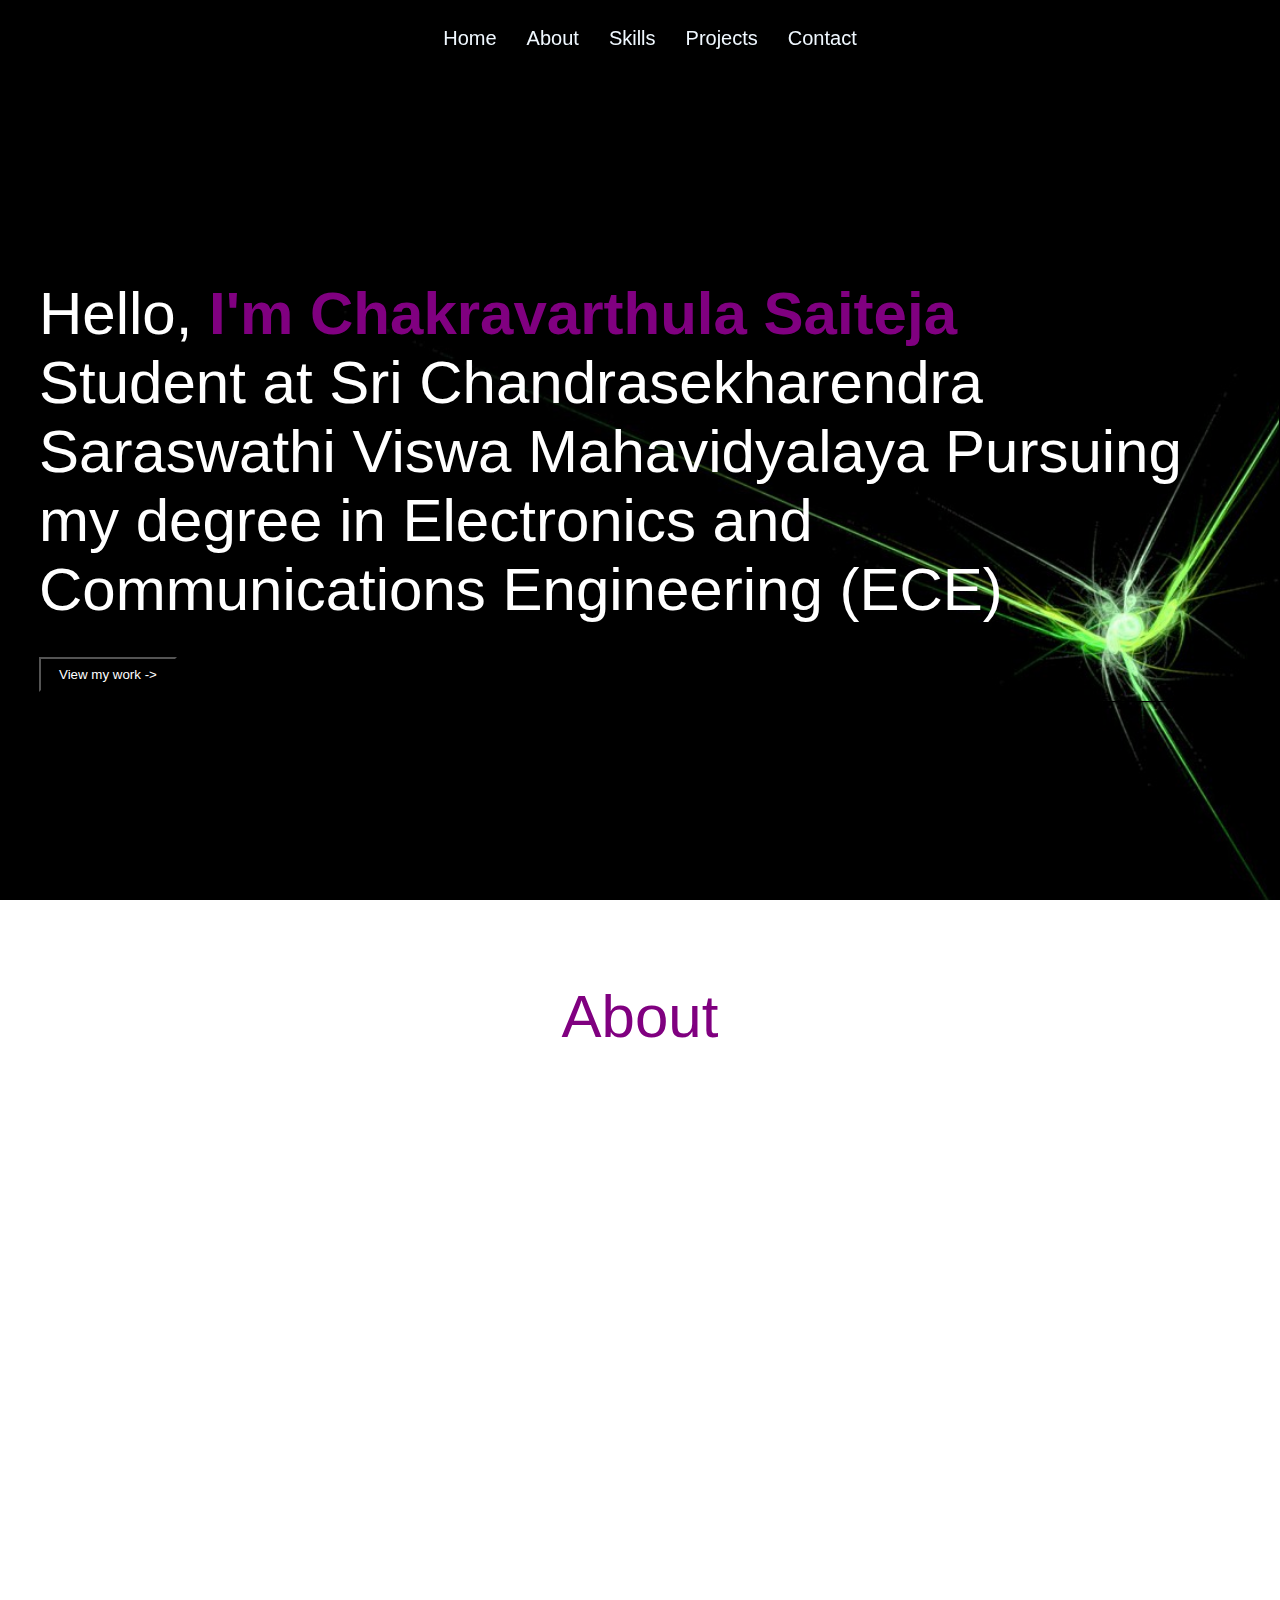
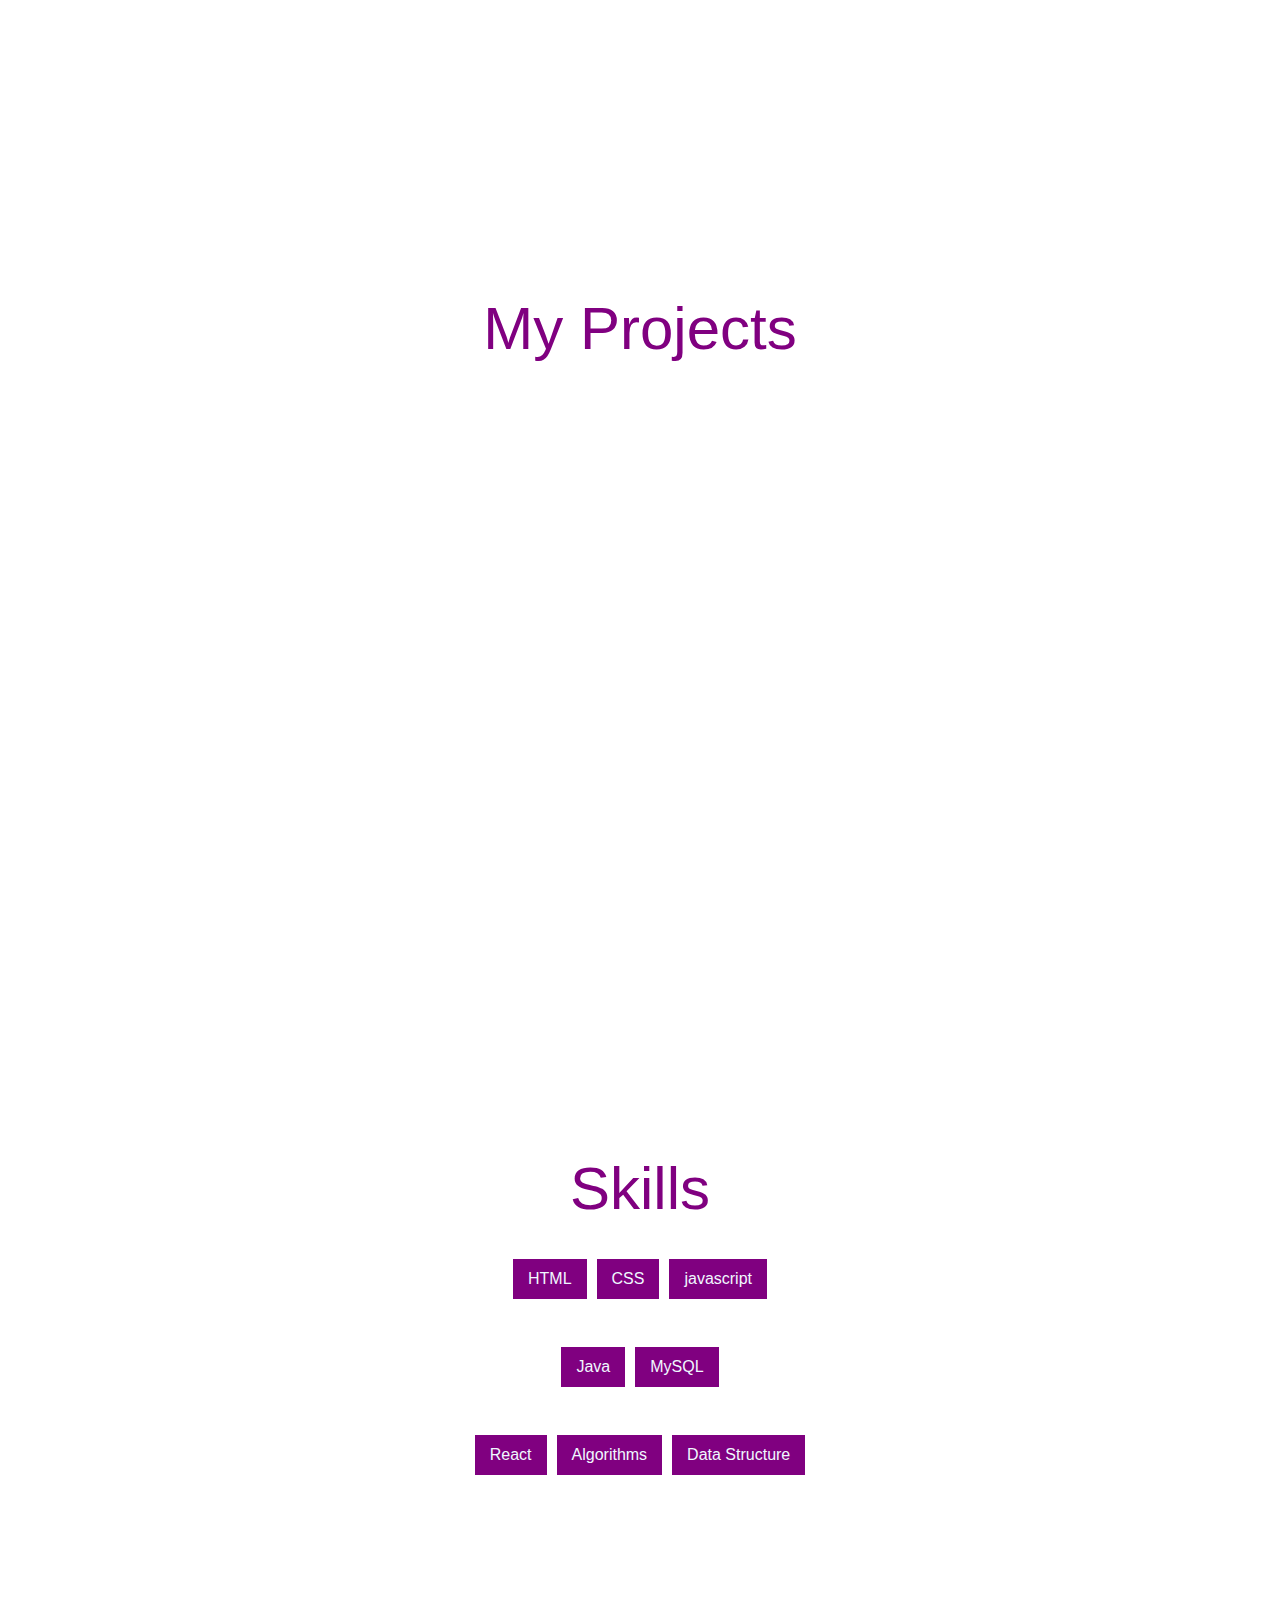
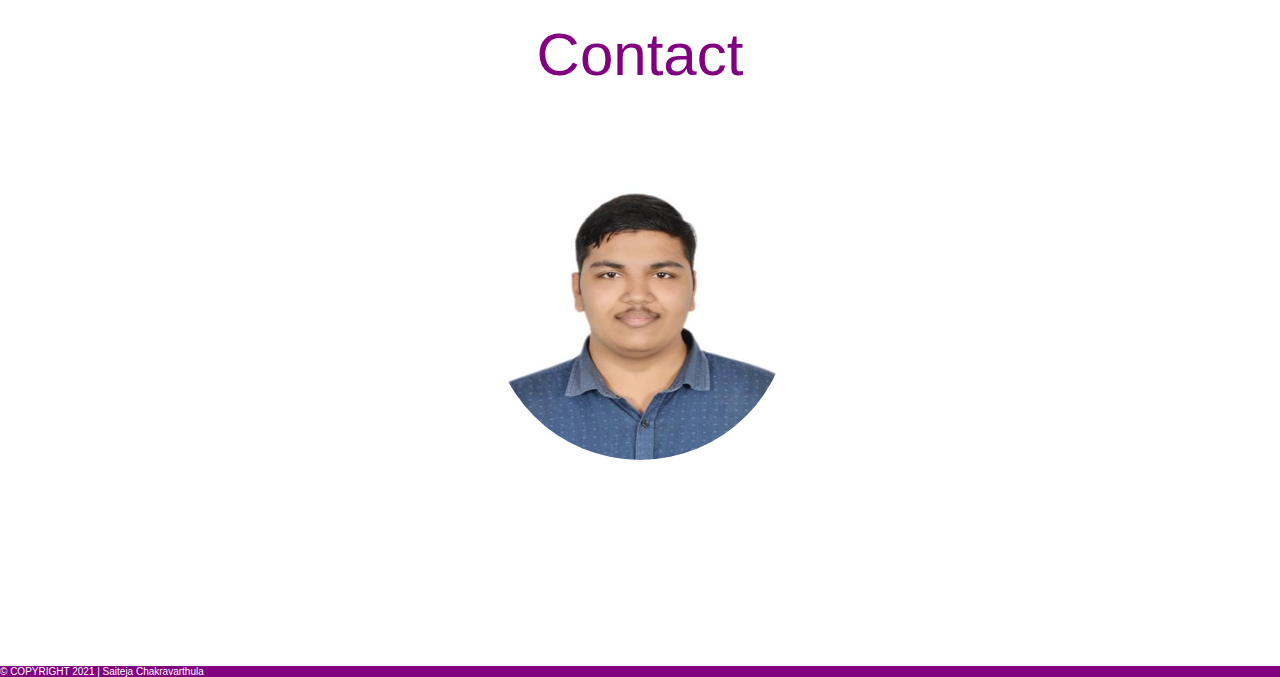
==== index.html @ 7651f80d "Add files via upload" ====
<!DOCTYPE html>
<html lang="en">

<head>
    <meta charset="UTF-8" />
    <meta http-equiv="X-UA-Compatible" content="IE=edge" />
    <meta name="viewport" content="width=device-width, initial-scale=1.0" />

    <script src="https://code.jquery.com/jquery-3.6.0.min.js"></script>
    <link rel="stylesheet" href="style.css" />
    <title>Saiteja Chakravarthula's Portfolio Site</title>
</head>

<body>
    <header>
        <nav>
            <ul>
                <a href="#intro"><span>Home</span></a>
                <a href="#aboutSection"><span>About</span></a>
                <a href="#skills"><span>Skills</span></a>
                <a href="#projects"><span>Projects</span></a>
                <a href="#contact"><span>Contact</span></a>
            </ul>
        </nav>
        <div id="intro" class="intro">
            Hello,<b> I'm Chakravarthula Saiteja</b> <br />
            Student at Sri Chandrasekharendra Saraswathi Viswa Mahavidyalaya 
            Pursuing my degree in Electronics and Communications Engineering (ECE)
            <br />
            <a href="https://github.com/ChakravarthulaSaiTeja">
              <button class="my-workBtn">View my work -></button>
              
            </a>
          </div>
        </header>
    
        <section id="aboutSection" class="aboutSection">
          <div class="about">About</div>
          <div class="about-data">
            Hello, I'm Chakravarthula Saiteja<br />
            Student at Sri Chandrasekharendra Saraswathi Viswa Mahavidyalaya 
            Pursuing my degree in Electronics and Communications Engineering (ECE)
            and have done several projects. You can see some of my projects below .
          </div>
        </section>

    <section id="projects" class="projects">
        <div class="my-projects">My Projects</div>
        <div class="allProjects">
            <div class="projectName">
                <div class="Password_Generator">Random Password Generator</div>
                <div class="Counting_App">Basic Counting App</div>
                <div class="BTech_Project">Smart Navigation For Blind People</div>
            </div>
            <div class="aboutProject aboutProject1">
                <i>
                    On the left side there is a list of some of my projects click on
                    <br />
                    each one to know more about it.
                </i>
            </div>

            <div class="aboutProject aboutProject2">
                <i>
                    at the top there is a list of some of my projects click on
                    <br />
                    each one to know more about it.
                </i>
            </div>

        </div>
    </section>

    <section id="skills" class="skillsSection">
        <div class="skills">Skills</div>
        <div class="skills-data">
            <div>
                <div>HTML</div>
                <div>CSS</div>
                <div>javascript</div>
                
            </div>
            <br />
            <div>
                <div>Java</div>

                <div>MySQL</div>
            </div>
            <br />
            <div>
                <div>React</div>
                <div>Algorithms</div>
                <div>Data Structure</div>


            </div>
        </div>
    </section>

    <section id="contact" style="color: white" class="contactSection">
        <div class="contact">Contact</div>
        <div class="contactInfo">
            <div class="pp">
                <img src="./img/saiteja.jpg" alt="profile-pic" />
            </div>
            <br />

            Contact
            <div class="contact-sources">
                
                <a href="https://mail.google.com/mail/u/0/#inbox?compose">E-mail:- saitejachakravarthula@gmail.com</a>
                <br />
                github:-
                <a href="https://github.com/ChakravarthulaSaiTeja">saiteja-chakravarthula</a>
                <br />
                linkedIn:-
                <a href=" https://www.linkedin.com/in/saiteja-chakravarthula-391ab7216/">
                    saiteja chakravarthula</a>
                <br />
                Phone no. :- 9391673112 ,9581917177
            </div>
        </div>
    </section>

    <footer>© COPYRIGHT 2021 | Saiteja Chakravarthula</footer>
</body>

<script src="index.js"></script>

</html>
---- style.css ----
html {
    scroll-behavior: smooth;
  }
  body {
    margin: 0;
    padding: 0;
    font-family: "Gill Sans", "Gill Sans MT", Calibri, "Trebuchet MS", sans-serif;
    background-image: url("img/bg-head.jpg");
    background-position: center;
    background-repeat: no-repeat;
    background-size: cover;
    background-attachment: fixed;
  }
  header {
    height: 100vh;
    width: 100%;
  }
  nav {
    height: 5vh;
    width: 100%;
    position: fixed;
    background-color: black;
    z-index: 2;
  }
  nav ul {
    display: flex;
    flex-direction: row;
    align-items: center;
    
    justify-content: center;
   
  
    height: 100%;
   
  }
  nav ul span {
    margin-right: 20px;
    padding: 5px;
    transition: all 0.5s ease-in-out;
    background-color: none;
    font-size: 20px;
    
    color: aliceblue;
  }
  nav ul span:hover {
    padding: 10px;
    background-color: rgb(255, 255, 255);
    font-size: 22px;
    border-radius: 10px 0px;
    color: purple;
  }
  a {
    text-decoration: none;
    transition: color 0.1s ease-in;
    color: white;
  }
  
  a:hover {
    
    color: black;
  }
  .contact-sources a:hover {
    color: purple;
  }
  .intro {
    position: absolute;
    top: 30vh;
    left: 30px;
    border: 1px solid black;
    padding: 8px;
    color: rgb(255, 255, 255);
    box-shadow: 5px 0px 5px black;
    font-size: 60px;
  }
  
  .intro b {
    color: purple;
  }
  
  .my-workBtn {
    position: relative;
    z-index: 1;
    background-color: transparent;
    color: white;
    padding: 8px 18px;
    cursor: pointer;
  }
  .my-workBtn:hover {
   
    background: yellowgreen;
   
  }
  
  .aboutSection {
    display: flex;
    flex-direction: column;
    align-items: center;
    text-align: center;
  
    background-position: center;
    background-repeat: no-repeat;
    background-size: cover;
    background-attachment: fixed;
    padding: 52px 0 52px 0;
    height: 90vh;
    
  }
  
  
  .about {
    width: 100%;
    height: 60px;
    background: transparent;
    font-size: 60px;
    padding: 30px 0;
    color: purple;
  }
  .about-data {
    width: 60%;
    color: white;
    margin: 20px 0;
    padding: 10px;
    font-size: 30px;
  }
  
  
  .projects {
    display: flex;
    flex-direction: column;
    align-items: center;
    text-align: center;
    margin: 50px 0;
    height: 90vh;
    color: aliceblue;
  }
  
  .my-projects {
    width: 100%;
    height: 60px;
    background: transparent;
    font-size: 60px;
    padding: 30px 0;
    color: purple;
  }
  
  .allProjects {
    display: flex;
    flex-direction: row;
    align-items: center;
    justify-content: space-around;
    width: 80%;
    height: 60vh;
      color: white;
  }
  .projectName {
    display: flex;
    flex-direction: column;
  }
  .projectName div {
    padding: 10px;
    margin: 1px;
    width: 100%;
    border: 1px solid white;
    cursor: pointer;
  }
  .projectName div:hover {
    background-color: purple;
  }
  .aboutProject {
    align-items: center;
    width: 60%;
    height: 188px;
    display: flex;
  }
  .aboutProject2{
  display:none;
  }
  
  
  .skillsSection {
    color: aliceblue;
    display: flex;
    flex-direction: column;
    align-items: center;
    text-align: center;
  }
  .skills {
    width: 100%;
    height: 60px;
    background: transparent;
    font-size: 60px;
    padding: 30px 0;
    color: purple;
  }
  .skills-data {
    display: flex;
    flex-direction: column;
    align-items: center;
  }
  .skills-data div {
    padding: 5px;
    display: flex;
    flex-direction: row;
    margin: 5px;
  }
  .skills-data div div {
    padding: 11px 15px;
    background-color: purple;
    margin: 5px;
  }
  
  
  .contactSection {
    display: flex;
    flex-direction: column;
    align-items: center;
    text-align: center;
    padding: 50px 0;
    background-image: url("img/bg-head.jpg");
    background-position: center;
    background-repeat: no-repeat;
    background-size: cover;
    background-attachment: fixed;
  }
  .contact {
    width: 100%;
    height: 60px;
    background: transparent;
    font-size: 60px;
    padding: 30px 0;
    color: purple;
    margin: 50px;
  }
  .pp img {
    border-radius: 50%;
    height: 300px;
    width: 300px;
  }
  .contact-sources {
    font-size: 25px;
  }
  footer {
    background-color: purple;
    font-size: 10px;
    color: white;
    font-family: "Segoe UI", Tahoma, Geneva, Verdana, sans-serif;
  }
  
  
  @media screen and (max-width: 600px) {
    .about{
    font-size:40px;
    }
    .intro {
      font-size: 30px;
    }
  
    .about-data {
      font-size: 20px;
    }
    nav ul span {
      font-size: 15px;
    }
  
    .allProjects {
      flex-direction: column;
      font-size: 18px
    }
    .projectName {
      flex-direction: row;
      text-align: center;
    }
    .contact-sources {
      font-size: 15px;
    }
    .aboutProject2{
    display:block;
    }
    .aboutProject1{
    display:none;
    }
  }
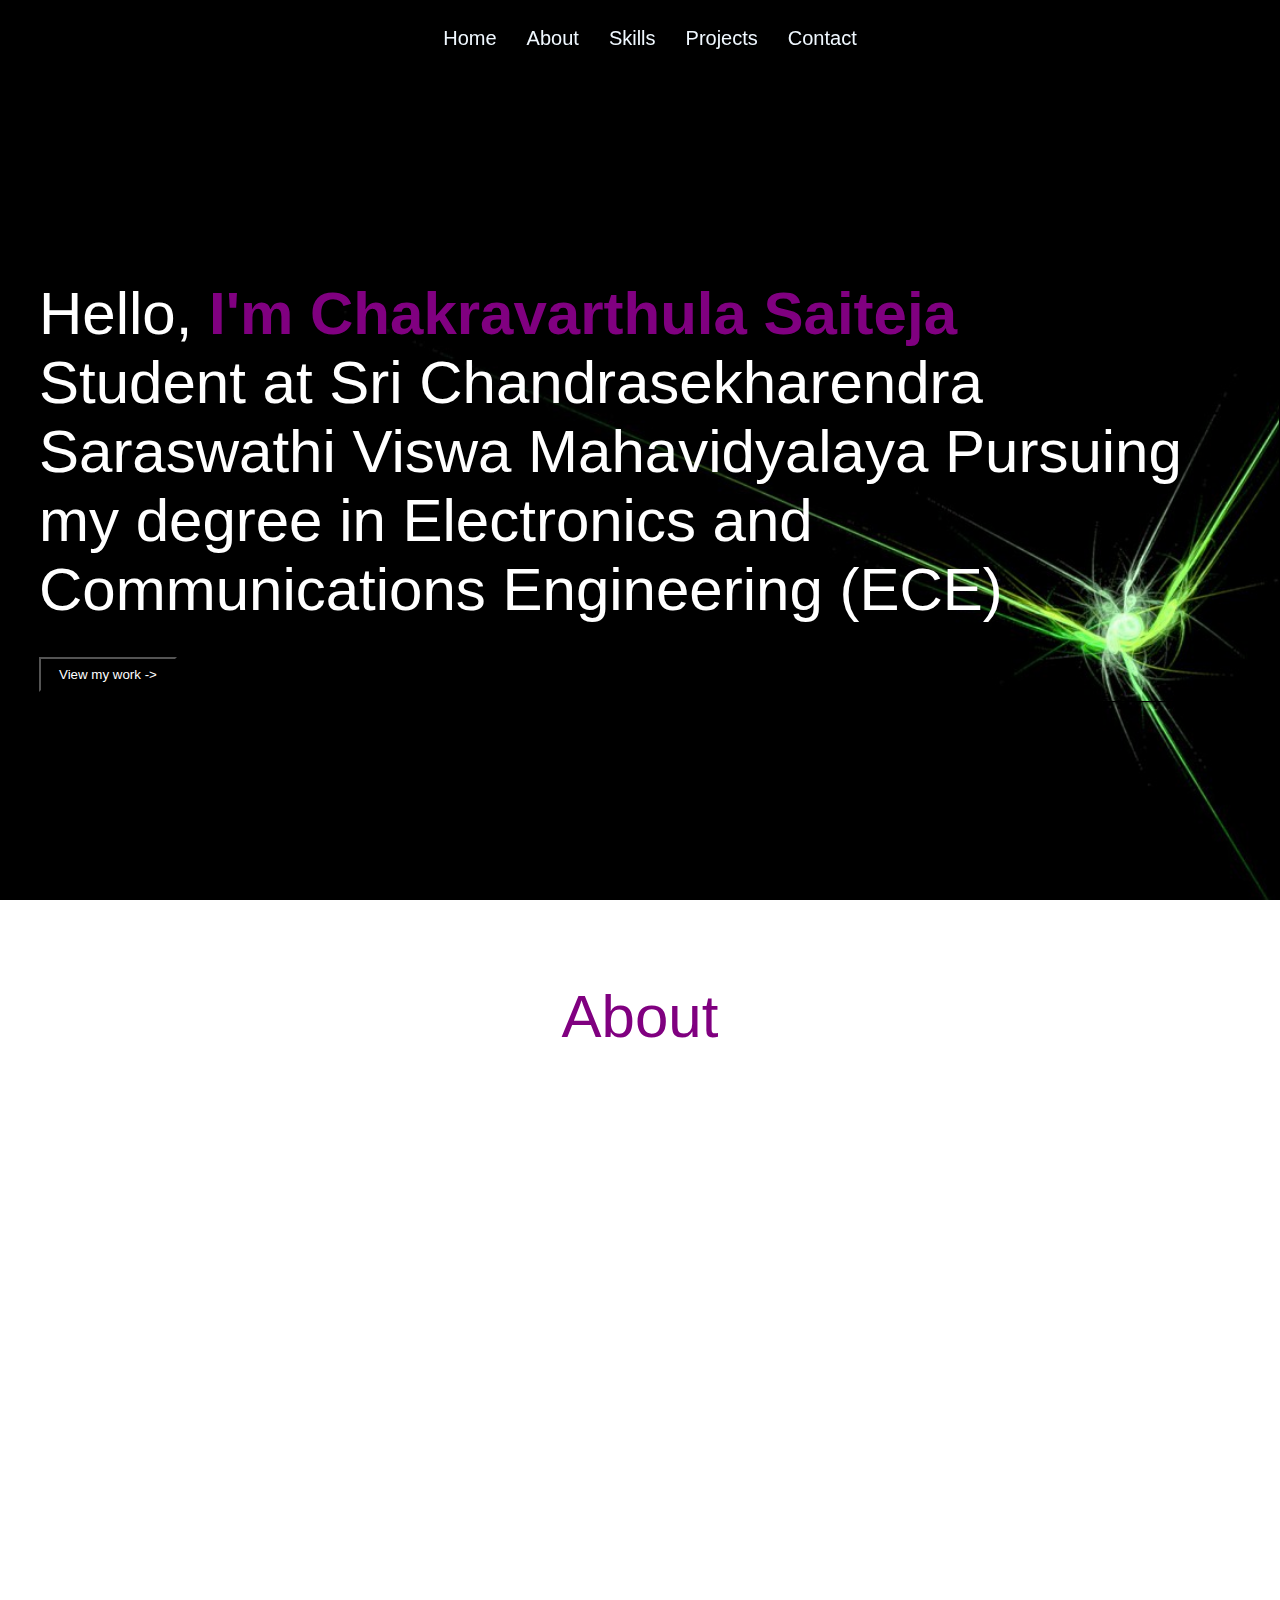
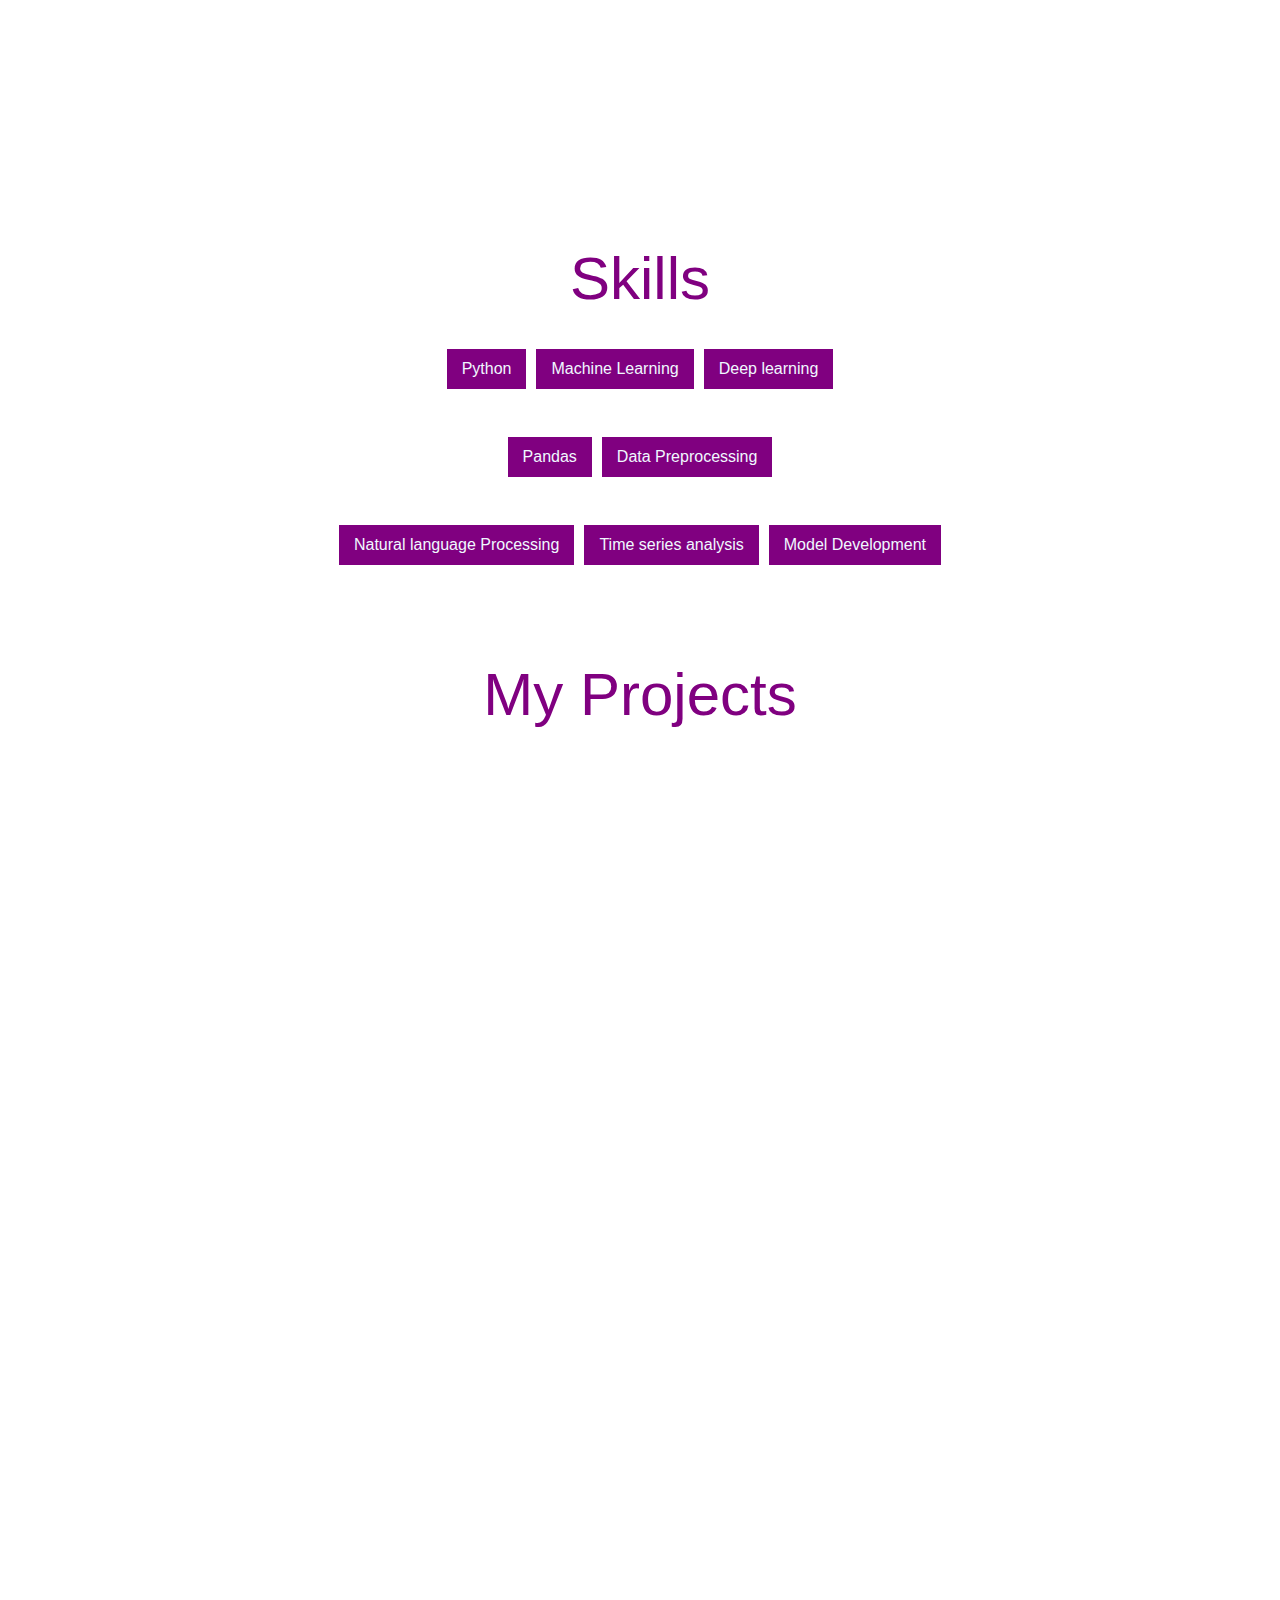
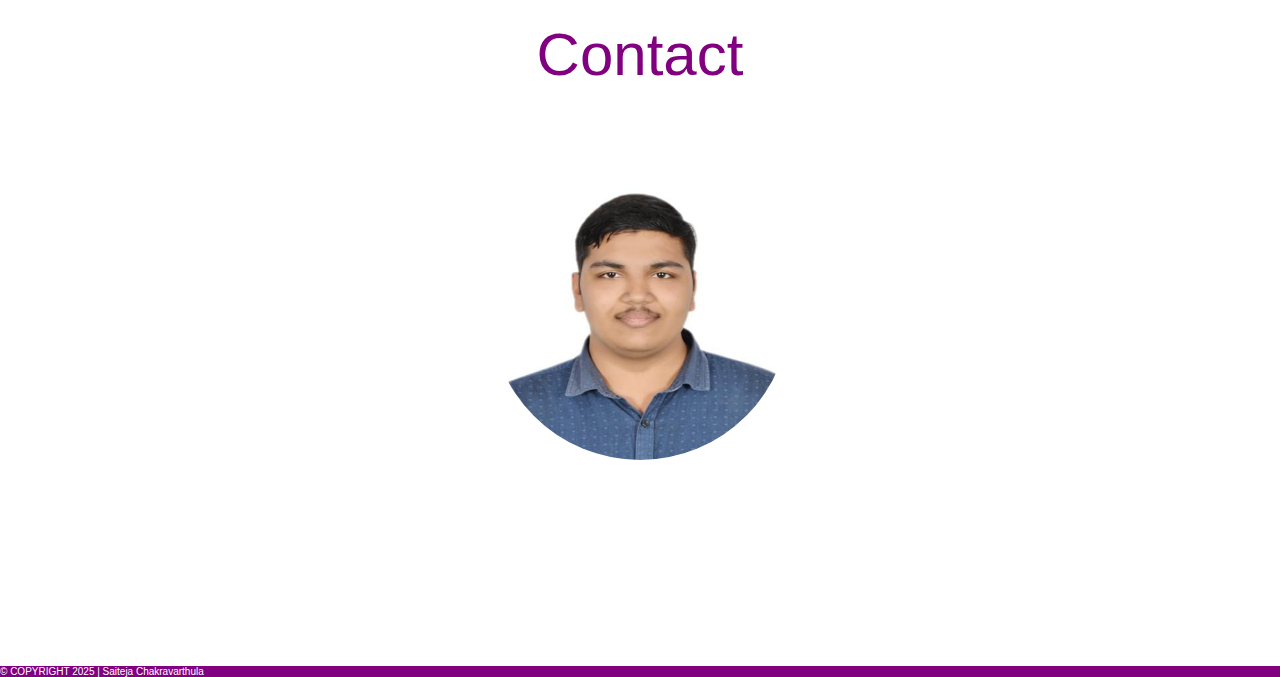
==== commit 7ffb156c: "Update index.html" ====
--- a/index.html
+++ b/index.html
@@ -27,7 +27,7 @@
             Student at Sri Chandrasekharendra Saraswathi Viswa Mahavidyalaya 
             Pursuing my degree in Electronics and Communications Engineering (ECE)
             <br />
-            <a href="https://github.com/ChakravarthulaSaiTeja">
+            <a href="https://github.com/saitejachakravarthula-DS">
               <button class="my-workBtn">View my work -></button>
               
             </a>
@@ -38,19 +38,48 @@
           <div class="about">About</div>
           <div class="about-data">
             Hello, I'm Chakravarthula Saiteja<br />
-            Student at Sri Chandrasekharendra Saraswathi Viswa Mahavidyalaya 
-            Pursuing my degree in Electronics and Communications Engineering (ECE)
+            Student at Gandhi Institute of Technology and Management 
+            Pursuing my Masters degree in Data Science
             and have done several projects. You can see some of my projects below .
           </div>
         </section>
+
+    <section id="skills" class="skillsSection">
+        <div class="skills">Skills</div>
+        <div class="skills-data">
+            <div>
+                <div>Python</div>
+                <div>Machine Learning</div>
+                <div>Deep learning</div>
+                
+            </div>
+            <br />
+            <div>
+                <div>Pandas</div>
+
+                <div>Data Preprocessing</div>
+            </div>
+            <br />
+            <div>
+                <div>Natural language Processing</div>
+                <div>Time series analysis</div>
+                <div>Model Development</div>
+
+
+            </div>
+        </div>
+    </section>
+
+    
 
     <section id="projects" class="projects">
         <div class="my-projects">My Projects</div>
         <div class="allProjects">
             <div class="projectName">
-                <div class="Password_Generator">Random Password Generator</div>
-                <div class="Counting_App">Basic Counting App</div>
-                <div class="BTech_Project">Smart Navigation For Blind People</div>
+                <div class="Password_Generator">Stock Price Prediction</div>
+                <div class="Counting_App">F&O Prediction</div>
+                <div class="BTech_Project">Spoify Song Prediction</div>
+                <div class="BTech_Project">Image Generator</div>
             </div>
             <div class="aboutProject aboutProject1">
                 <i>
@@ -71,32 +100,6 @@
         </div>
     </section>
 
-    <section id="skills" class="skillsSection">
-        <div class="skills">Skills</div>
-        <div class="skills-data">
-            <div>
-                <div>HTML</div>
-                <div>CSS</div>
-                <div>javascript</div>
-                
-            </div>
-            <br />
-            <div>
-                <div>Java</div>
-
-                <div>MySQL</div>
-            </div>
-            <br />
-            <div>
-                <div>React</div>
-                <div>Algorithms</div>
-                <div>Data Structure</div>
-
-
-            </div>
-        </div>
-    </section>
-
     <section id="contact" style="color: white" class="contactSection">
         <div class="contact">Contact</div>
         <div class="contactInfo">
@@ -108,10 +111,10 @@
             Contact
             <div class="contact-sources">
                 
-                <a href="https://mail.google.com/mail/u/0/#inbox?compose">E-mail:- saitejachakravarthula@gmail.com</a>
+                <a href="https://mail.google.com/mail/u/0/#inbox?compose">E-mail:- chakravarthulasaiteja@gmail.com</a>
                 <br />
                 github:-
-                <a href="https://github.com/ChakravarthulaSaiTeja">saiteja-chakravarthula</a>
+                <a href="https://github.com/saitejachakravarthula-DS">saiteja-chakravarthula</a>
                 <br />
                 linkedIn:-
                 <a href=" https://www.linkedin.com/in/saiteja-chakravarthula-391ab7216/">
@@ -122,9 +125,9 @@
         </div>
     </section>
 
-    <footer>© COPYRIGHT 2021 | Saiteja Chakravarthula</footer>
+    <footer>© COPYRIGHT 2025 | Saiteja Chakravarthula</footer>
 </body>
 
 <script src="index.js"></script>
 
-</html>+</html>
